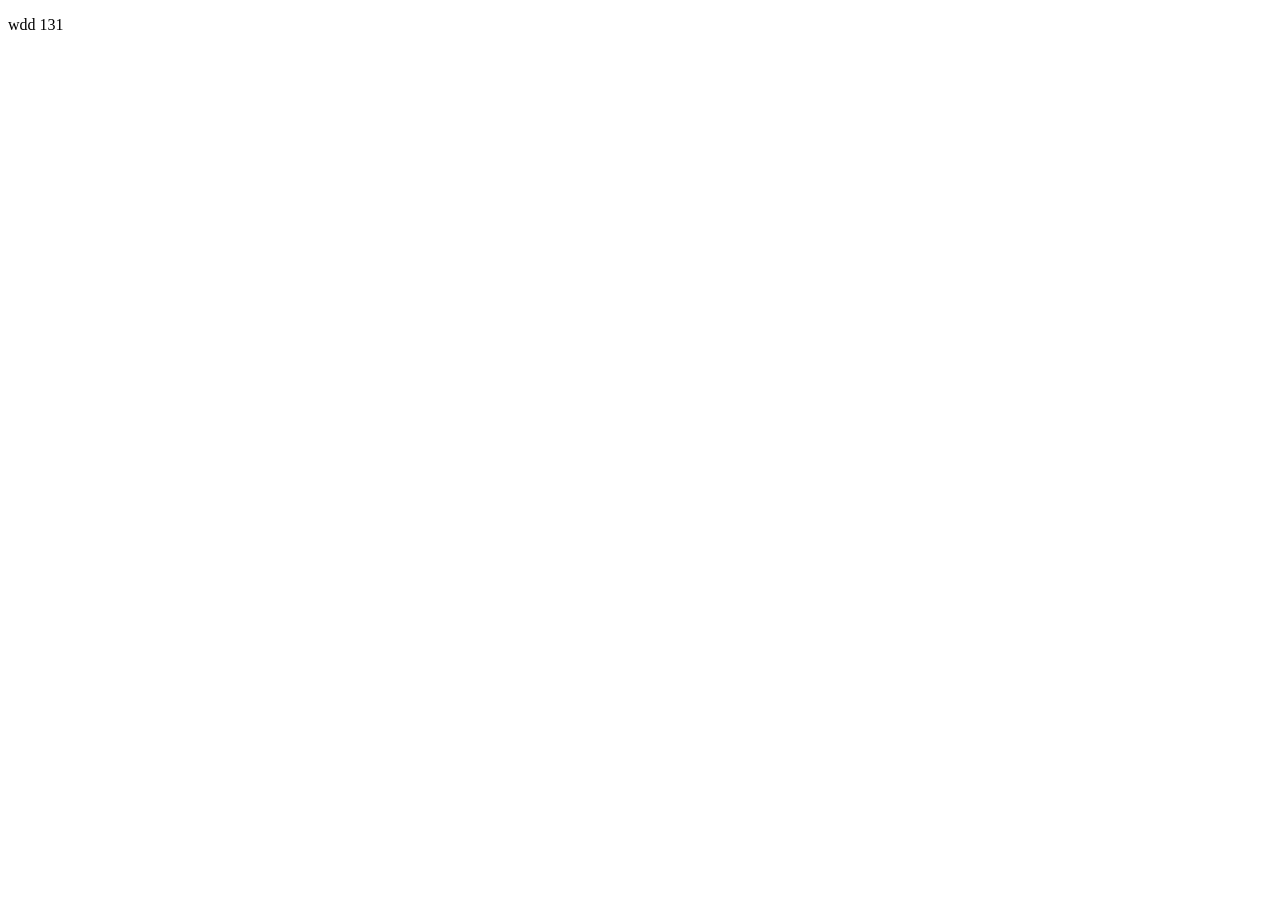
==== index.html @ 76fdaeea "test" ====
<!DOCTYPE html>
<html lang="en">
<head>
    <meta charset="UTF-8">
    <meta name="viewport" content="width=device-width, initial-scale=1.0">
    <title>Document</title>
</head>
<body>
    <p>wdd 131</p>
</body>
</html>
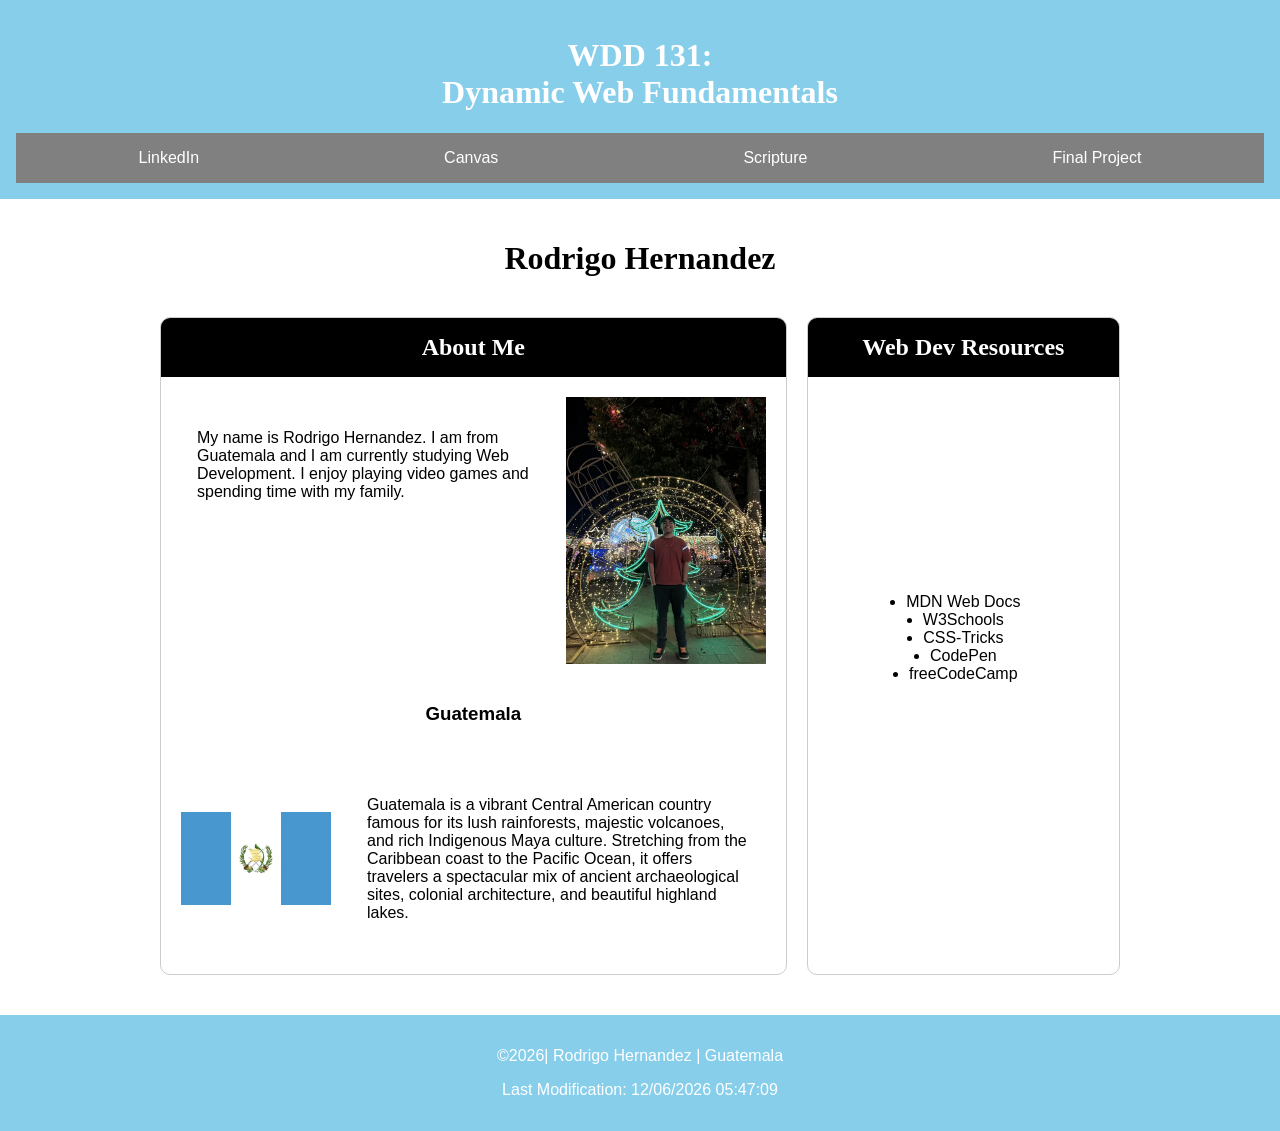
==== commit 5c0cd2d2: "home page" ====
--- a/index.html
+++ b/index.html
@@ -1,11 +1,62 @@
 <!DOCTYPE html>
 <html lang="en">
+
 <head>
     <meta charset="UTF-8">
-    <meta name="viewport" content="width=device-width, initial-scale=1.0">
-    <title>Document</title>
+    <meta name="viewport" content="width=, initial-scale=1.0">
+    <meta name="description" content="WDD 131 - Dynamic Web Fundamentals | Rodrigo Hernandez | Learning JavaScript">
+    <link rel="stylesheet" href="styles/base.css">
+    <script src="scripts/getdate.js" defer></script>
+    <title>WDD 131 - Dynamic Web Fundamentals - Rodrigo Hernandez</title>
 </head>
+
 <body>
-    <p>wdd 131</p>
+    <header>
+        <h1>WDD 131: <span>Dynamic Web Fundamentals</span></h1>
+        <nav>
+            <a href="https://www.linkedin.com">LinkedIn</a>
+            <a href="https://byupw.instructure.com/">Canvas</a>
+            <a href="https://www.churchofjesuschrist.org/study/scriptures/bofm/moro/9?lang=eng&id=p6#p6">Scripture</a>
+            <a href="">Final Project</a>
+        </nav>
+    </header>
+    <main>
+        <h1>Rodrigo Hernandez</h1>
+
+        <div class="cards">
+            <section class="card">
+                <h2>About Me</h2>
+                <div class="about">
+                    <p>My name is Rodrigo Hernandez. I am from Guatemala and I am currently studying Web Development. I enjoy playing video games and spending time with my family.</p>
+                    <img src="images/profile-picture.webp" alt="Rodrigo Hernandez">
+                </div>
+            
+                <h3>Guatemala</h3>
+                <div class="country">
+                    <img src="images/flag-guatemala.webp" alt="Flag of Guatemala">
+                    <p>Guatemala is a vibrant Central American country famous for its lush rainforests, majestic volcanoes, and rich Indigenous
+                    Maya culture. Stretching from the Caribbean coast to the Pacific Ocean, it offers travelers a spectacular mix of ancient
+                    archaeological sites, colonial architecture, and beautiful highland lakes.</p>
+                </div>
+            </section>
+
+            <section class="card">
+                <h2>Web Dev Resources</h2>
+                <ul>
+                    <li><a>MDN Web Docs</a></li>
+                    <li><a>W3Schools</a></li>
+                    <li><a>CSS-Tricks</a></li>
+                    <li><a>CodePen</a></li>
+                    <li><a>freeCodeCamp</a></li>
+                </ul>
+            </section>
+        </div>
+        
+    </main>
+    <footer>
+        <p>©️<span id="currentyear"></span>| Rodrigo Hernandez | Guatemala</p>
+        <p id="lastModified"></p>
+    </footer>
 </body>
+
 </html>
--- a/styles/base.css
+++ b/styles/base.css
@@ -0,0 +1,121 @@
+body {
+    margin: 0;
+    font-family: Arial, Helvetica, sans-serif;
+    background-color: white;
+}
+
+h1,
+h2 {
+    font-family: 'Times New Roman', Times, serif;
+    text-align: center;
+}
+
+header {
+    background: skyblue;
+    color: white;
+    text-align: center;
+    padding: 1rem;
+}
+
+header span {
+    display: block;
+}
+
+nav {
+    display: flex;
+    justify-content: space-around;
+    background: gray;
+}
+
+nav a {
+    color: white;
+    text-decoration: none;
+    padding: 1rem;
+}
+
+nav a:hover {
+    background: white;
+    color: gray;
+    transition: .2s;
+}
+
+main {
+    max-width: 1000px;
+    margin: 0 auto;
+    padding: 20px;
+}
+
+main h1 {
+    text-align: center;
+    margin-bottom: 20px;
+}
+
+.card {
+    border: 1px solid #ccc;
+    border-radius: 10px;
+    overflow: hidden;
+}
+
+.card h2 {
+    background: black;
+    color: white;
+    text-align: center;
+    padding: 1rem;
+    margin: 0;
+}
+
+.card p,
+.card ul {
+    padding: 1rem;
+}
+
+.card img {
+    max-width: 200px;
+    height: auto;
+}
+
+footer {
+    background: skyblue;
+    color: white;
+    text-align: center;
+    padding: 1rem;
+}
+
+.about {
+    display: flex;
+    gap: 20px;
+    align-items: flex-start;
+    padding: 20px;
+}
+
+.cards {
+    display: grid;
+    grid-template-columns: 2fr 1fr;
+    gap: 20px;
+    padding: 20px;
+}
+
+.country {
+    display: flex;
+    gap: 20px;
+    align-items: center;
+    padding: 20px;
+}
+
+.country img {
+    width: 150px;
+    height: auto;
+}
+
+h3 {
+    text-align: center;
+}
+
+.card ul {
+    display: flex;
+    flex-direction: column;
+    text-align: center;
+    align-items: center;
+    justify-items: center;
+    margin-top: 200px;
+}
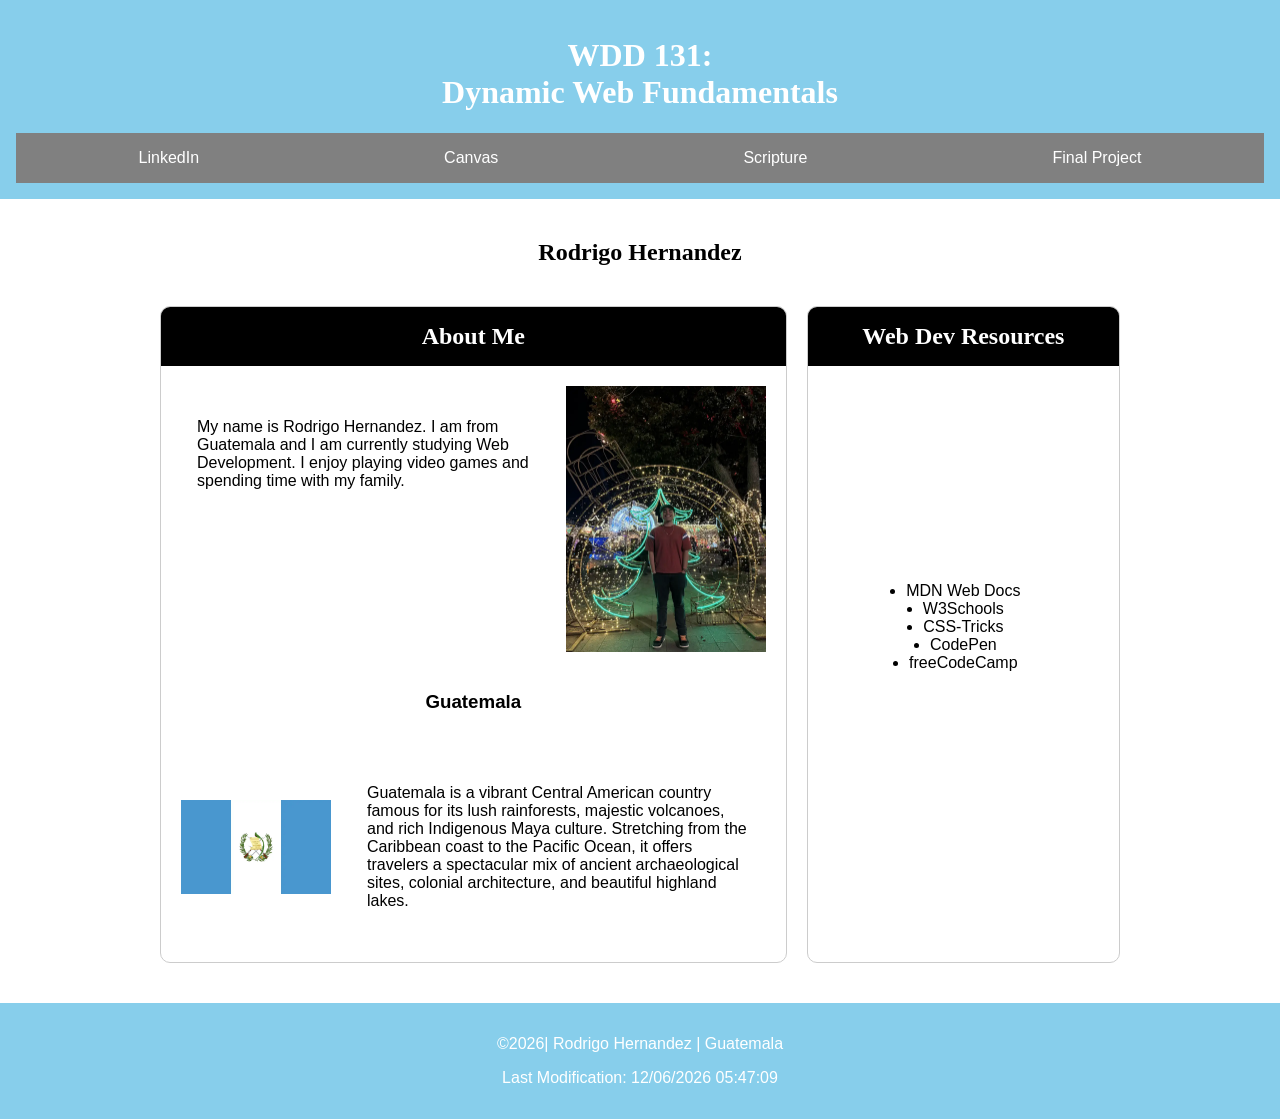
==== commit 3538f53d: "correction made" ====
--- a/index.html
+++ b/index.html
@@ -3,16 +3,22 @@
 
 <head>
     <meta charset="UTF-8">
-    <meta name="viewport" content="width=, initial-scale=1.0">
+    <meta name="viewport" content="width=device-width, initial-scale=1.0">
+    <meta name="author" content="Rodrigo Hernandez">
     <meta name="description" content="WDD 131 - Dynamic Web Fundamentals | Rodrigo Hernandez | Learning JavaScript">
     <link rel="stylesheet" href="styles/base.css">
     <script src="scripts/getdate.js" defer></script>
+    <link rel="preconnect" href="https://fonts.googleapis.com">
+    <link rel="preconnect" href="https://fonts.gstatic.com" crossorigin>
+    <link href="https://fonts.googleapis.com/css2?family=Roboto:wght@400;700&display=swap" rel="stylesheet">
+
+
     <title>WDD 131 - Dynamic Web Fundamentals - Rodrigo Hernandez</title>
 </head>
 
 <body>
     <header>
-        <h1>WDD 131: <span>Dynamic Web Fundamentals</span></h1>
+        <h1>WDD 131: <span id="course-title">Dynamic Web Fundamentals</span></h1>
         <nav>
             <a href="https://www.linkedin.com">LinkedIn</a>
             <a href="https://byupw.instructure.com/">Canvas</a>
@@ -21,7 +27,7 @@
         </nav>
     </header>
     <main>
-        <h1>Rodrigo Hernandez</h1>
+        <h2>Rodrigo Hernandez</h2>
 
         <div class="cards">
             <section class="card">
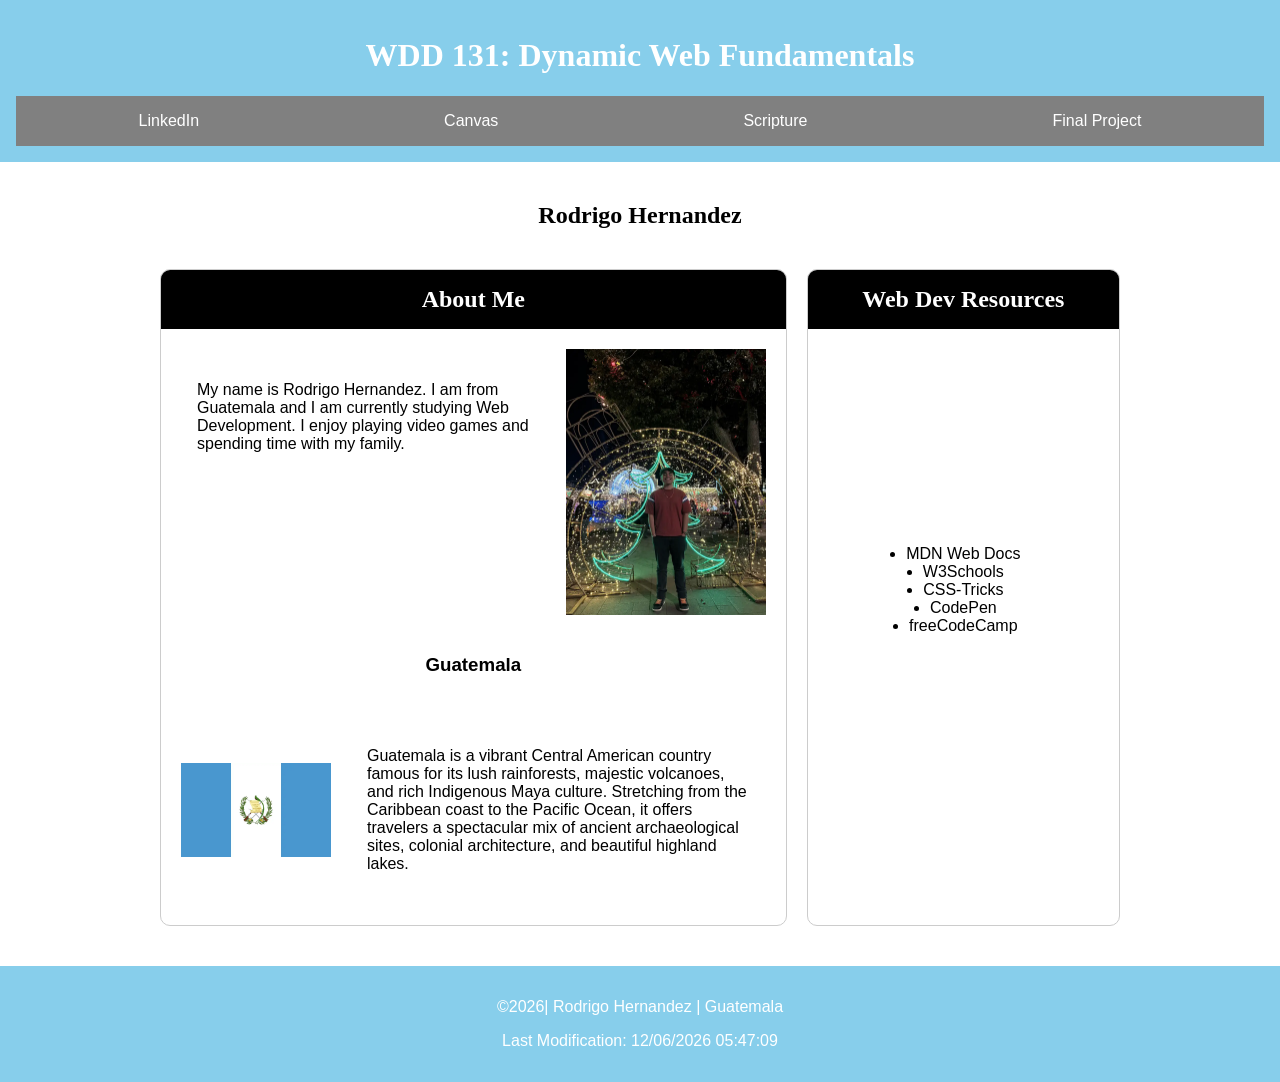
==== commit b6ccea0f: "changes done" ====
--- a/index.html
+++ b/index.html
@@ -1,10 +1,10 @@
 <!DOCTYPE html>
-<html lang="en">
+<html lang="en-US">
 
 <head>
     <meta charset="UTF-8">
     <meta name="viewport" content="width=device-width, initial-scale=1.0">
-    <meta name="author" content="Rodrigo Hernandez">
+    <meta name="Rodrigo Hernandez">
     <meta name="description" content="WDD 131 - Dynamic Web Fundamentals | Rodrigo Hernandez | Learning JavaScript">
     <link rel="stylesheet" href="styles/base.css">
     <script src="scripts/getdate.js" defer></script>
@@ -18,7 +18,7 @@
 
 <body>
     <header>
-        <h1>WDD 131: <span id="course-title">Dynamic Web Fundamentals</span></h1>
+        <h1><span id="course-title">WDD 131: Dynamic Web Fundamentals</span></h1>
         <nav>
             <a href="https://www.linkedin.com">LinkedIn</a>
             <a href="https://byupw.instructure.com/">Canvas</a>
@@ -33,16 +33,19 @@
             <section class="card">
                 <h2>About Me</h2>
                 <div class="about">
-                    <p>My name is Rodrigo Hernandez. I am from Guatemala and I am currently studying Web Development. I enjoy playing video games and spending time with my family.</p>
+                    <p>My name is Rodrigo Hernandez. I am from Guatemala and I am currently studying Web Development. I
+                        enjoy playing video games and spending time with my family.</p>
                     <img src="images/profile-picture.webp" alt="Rodrigo Hernandez">
                 </div>
-            
+
                 <h3>Guatemala</h3>
                 <div class="country">
                     <img src="images/flag-guatemala.webp" alt="Flag of Guatemala">
-                    <p>Guatemala is a vibrant Central American country famous for its lush rainforests, majestic volcanoes, and rich Indigenous
-                    Maya culture. Stretching from the Caribbean coast to the Pacific Ocean, it offers travelers a spectacular mix of ancient
-                    archaeological sites, colonial architecture, and beautiful highland lakes.</p>
+                    <p>Guatemala is a vibrant Central American country famous for its lush rainforests, majestic
+                        volcanoes, and rich Indigenous
+                        Maya culture. Stretching from the Caribbean coast to the Pacific Ocean, it offers travelers a
+                        spectacular mix of ancient
+                        archaeological sites, colonial architecture, and beautiful highland lakes.</p>
                 </div>
             </section>
 
@@ -57,7 +60,7 @@
                 </ul>
             </section>
         </div>
-        
+
     </main>
     <footer>
         <p>©️<span id="currentyear"></span>| Rodrigo Hernandez | Guatemala</p>
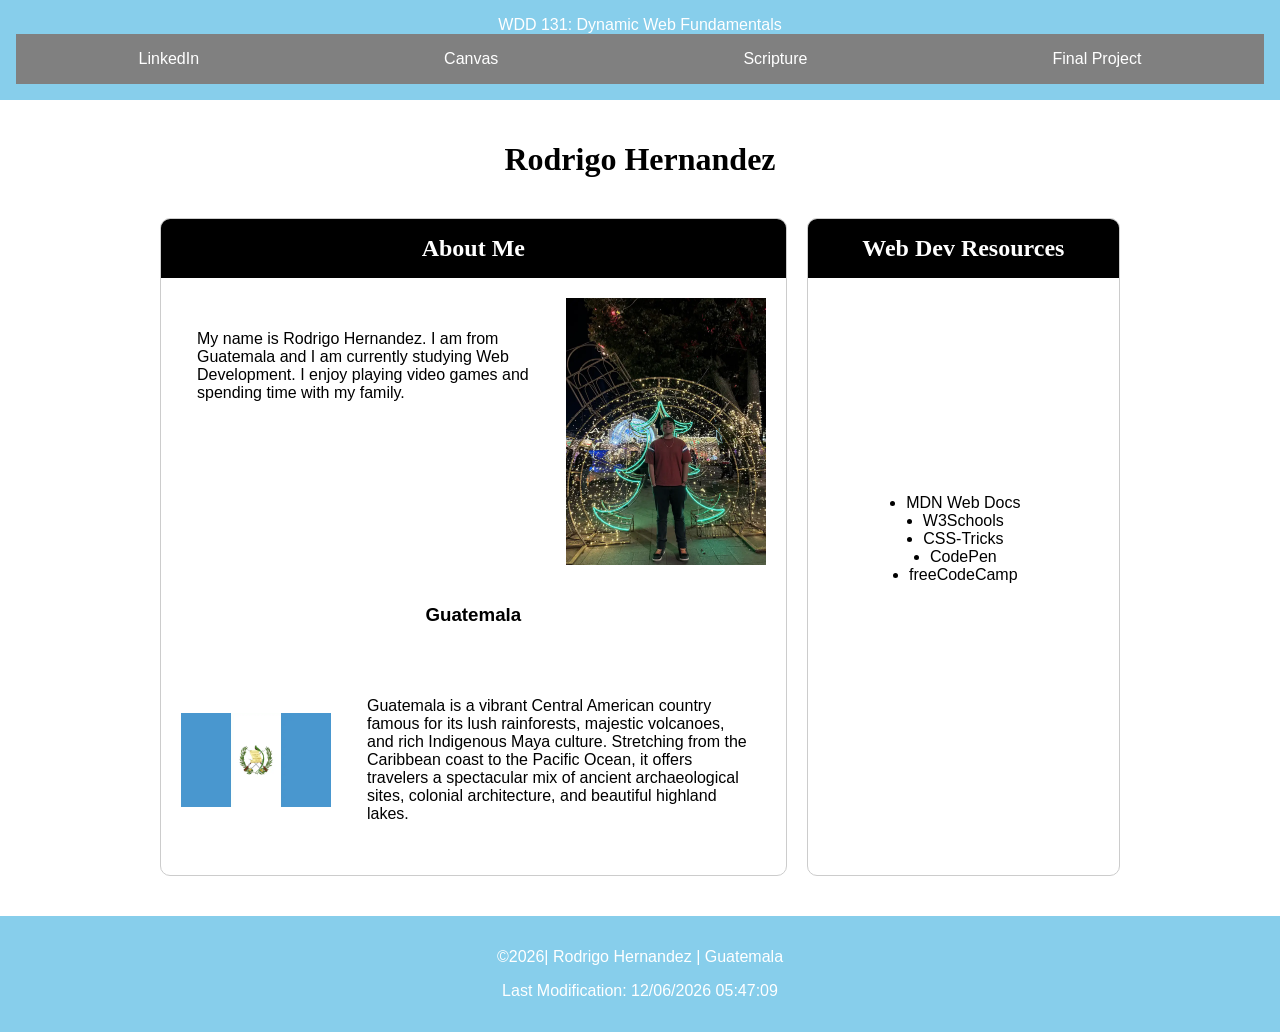
==== commit 7d7a6aeb: "more changes" ====
--- a/index.html
+++ b/index.html
@@ -4,7 +4,7 @@
 <head>
     <meta charset="UTF-8">
     <meta name="viewport" content="width=device-width, initial-scale=1.0">
-    <meta name="Rodrigo Hernandez">
+    <meta name="author" content="Rodrigo Hernandez">
     <meta name="description" content="WDD 131 - Dynamic Web Fundamentals | Rodrigo Hernandez | Learning JavaScript">
     <link rel="stylesheet" href="styles/base.css">
     <script src="scripts/getdate.js" defer></script>
@@ -18,7 +18,7 @@
 
 <body>
     <header>
-        <h1><span id="course-title">WDD 131: Dynamic Web Fundamentals</span></h1>
+        <span id="course-title">WDD 131: Dynamic Web Fundamentals</span>
         <nav>
             <a href="https://www.linkedin.com">LinkedIn</a>
             <a href="https://byupw.instructure.com/">Canvas</a>
@@ -27,7 +27,7 @@
         </nav>
     </header>
     <main>
-        <h2>Rodrigo Hernandez</h2>
+        <h1>Rodrigo Hernandez</h1>
 
         <div class="cards">
             <section class="card">
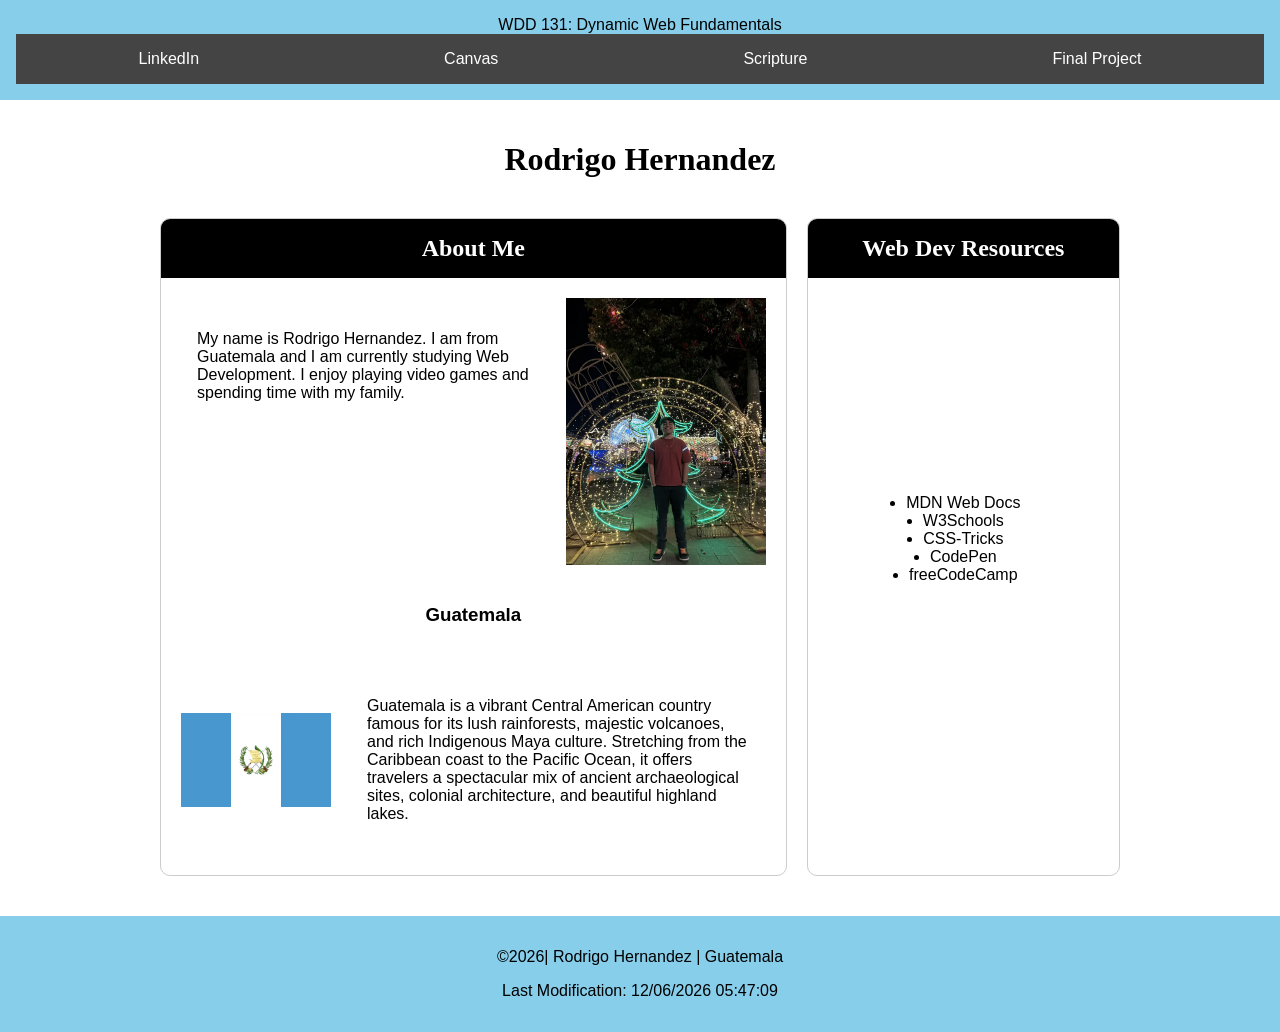
==== commit 644c8aff: "color updates" ====
--- a/index.html
+++ b/index.html
@@ -7,7 +7,7 @@
     <meta name="author" content="Rodrigo Hernandez">
     <meta name="description" content="WDD 131 - Dynamic Web Fundamentals | Rodrigo Hernandez | Learning JavaScript">
     <link rel="stylesheet" href="styles/base.css">
-    <script src="scripts/getdate.js" defer></script>
+    <script src="scripts/getdates.js" defer></script>
     <link rel="preconnect" href="https://fonts.googleapis.com">
     <link rel="preconnect" href="https://fonts.gstatic.com" crossorigin>
     <link href="https://fonts.googleapis.com/css2?family=Roboto:wght@400;700&display=swap" rel="stylesheet">
@@ -23,7 +23,7 @@
             <a href="https://www.linkedin.com">LinkedIn</a>
             <a href="https://byupw.instructure.com/">Canvas</a>
             <a href="https://www.churchofjesuschrist.org/study/scriptures/bofm/moro/9?lang=eng&id=p6#p6">Scripture</a>
-            <a href="">Final Project</a>
+            <a href="#">Final Project</a>
         </nav>
     </header>
     <main>
--- a/styles/base.css
+++ b/styles/base.css
@@ -12,7 +12,7 @@
 
 header {
     background: skyblue;
-    color: white;
+    color: black;
     text-align: center;
     padding: 1rem;
 }
@@ -24,7 +24,7 @@
 nav {
     display: flex;
     justify-content: space-around;
-    background: gray;
+    background: #444;
 }
 
 nav a {
@@ -76,7 +76,7 @@
 
 footer {
     background: skyblue;
-    color: white;
+    color: black;
     text-align: center;
     padding: 1rem;
 }
